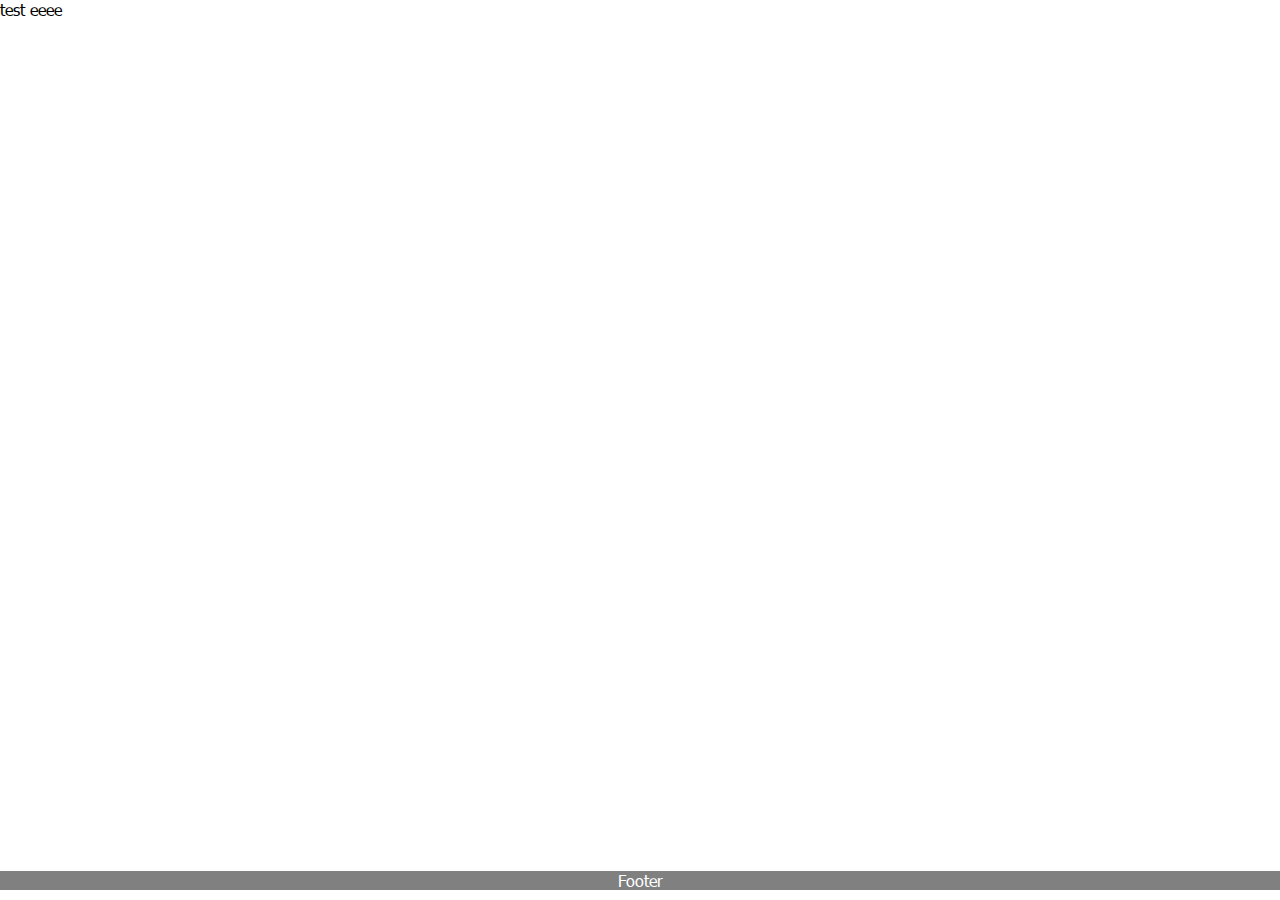
==== index.html @ a2bd8bba "update index.html" ====
<!DOCTYPE html>
<html>
<head>
  <style>
    #footer {
      position: fixed;
      left: 0;
      bottom: 10px;
      width: 100%;
      background-color: grey;
      color: white;
      text-align: center;
    }
  </style>
  <meta charset="UTF-8" />
  <title>Geometry Dash Localisation</title>
  <link rel="stylesheet" type="text/css" href="css/normalise.css">
  <link rel="stylesheet" type="text/css" href="css/index.css">
  <script language="JavaScript" type="text/javascript" src="js/index.js"></script>
  <meta name="theme-color" content="#BCBCBC">
  <meta name="viewport" content="width=device-width, initial-scale=1" />
  <meta name="og:title" content="Geometry Dash Localisation">
  <meta property="og:description" content="Description">
  <meta property="og:image" content="img/gdl.png">
  <link rel="shortcut icon" type="icon/png" href="img/gdl.png">
</head>
<body>
  <p>
    test eeee
  </p>
  <div id="footer">
    <p>

      Footer

    </p>
  </div>
</body>
</html>
---- css/index.css ----
@font-face {
  font-family: 'Tahoma';
  src: local('Tahoma'),
	   url('/fonts/tahoma.woff2') format('woff2'), 
	   url('/fonts/tahoma.woff') format('woff'),
           url('/fonts/tahoma.ttf') format('ttf'),
	   url('/fonts/tahoma.eot') format('eot');

}

* {
  -moz-user-select: -moz-none;
  -khtml-user-select: none;
  -webkit-user-select: none;
  -o-user-select: none;
  user-select: none;
  margin: 0px;
  padding: 0px;

  font-family: Tahoma;
}

.footer {
  position: fixed;
  left: 0;
  bottom: 0;
  width: 100%;
  background-color: gray;
  color: white;
  text-align: center;
}
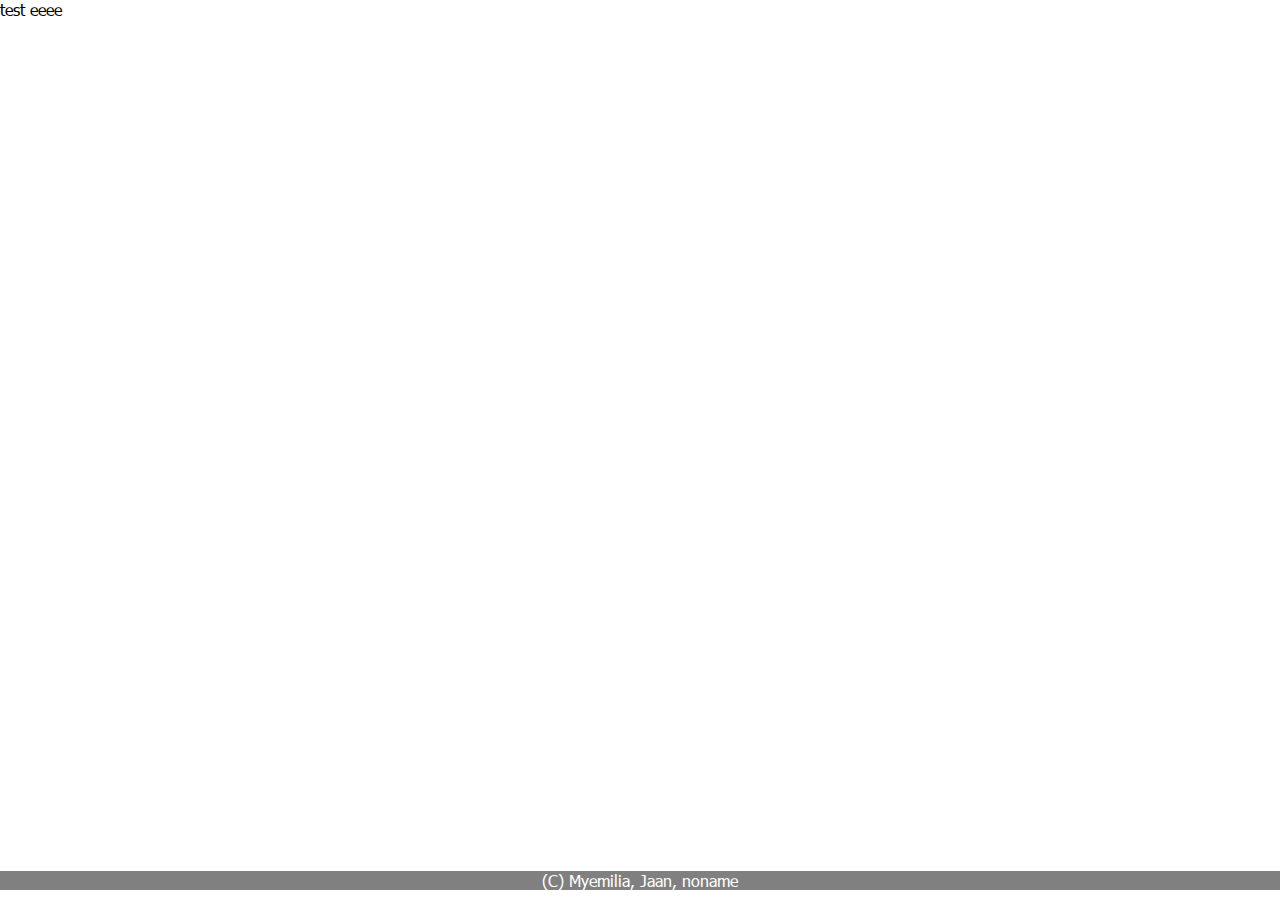
==== commit 2e6ca3ec: "update index.html" ====
--- a/index.html
+++ b/index.html
@@ -30,9 +30,7 @@
   </p>
   <div id="footer">
     <p>
-
-      Footer
-
+      (C) Myemilia, Jaan, noname
     </p>
   </div>
 </body>
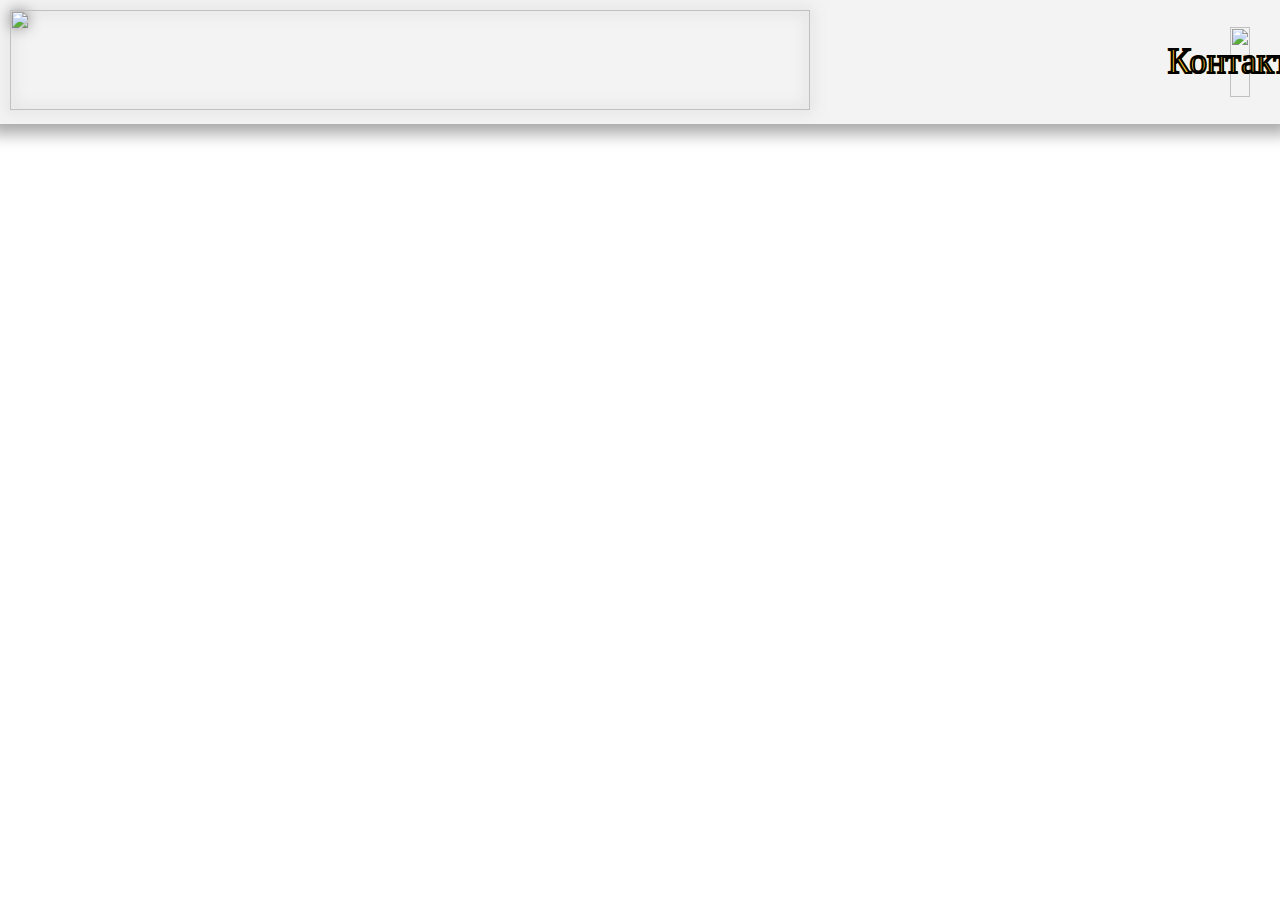
==== commit a9b46bb9: "changes" ====
--- a/index.html
+++ b/index.html
@@ -1,37 +1,28 @@
 <!DOCTYPE html>
 <html>
-<head>
-  <style>
-    #footer {
-      position: fixed;
-      left: 0;
-      bottom: 10px;
-      width: 100%;
-      background-color: grey;
-      color: white;
-      text-align: center;
-    }
-  </style>
-  <meta charset="UTF-8" />
-  <title>Geometry Dash Localisation</title>
-  <link rel="stylesheet" type="text/css" href="css/normalise.css">
-  <link rel="stylesheet" type="text/css" href="css/index.css">
-  <script language="JavaScript" type="text/javascript" src="js/index.js"></script>
-  <meta name="theme-color" content="#BCBCBC">
-  <meta name="viewport" content="width=device-width, initial-scale=1" />
-  <meta name="og:title" content="Geometry Dash Localisation">
-  <meta property="og:description" content="Description">
-  <meta property="og:image" content="img/gdl.png">
-  <link rel="shortcut icon" type="icon/png" href="img/gdl.png">
-</head>
-<body>
-  <p>
-    test eeee
-  </p>
-  <div id="footer">
-    <p>
-      (C) Myemilia, Jaan, noname
-    </p>
-  </div>
-</body>
+  <head>
+    <meta charset="UTF-8"/>
+    <title>GDL</title>
+    <link rel="stylesheet" type="text/css" href="css/normalize.css">
+    <link rel="stylesheet" type="text/css" href="css/index.css">
+    <script language="JavaScript" type="text/javascript" src="js/index.js"></script>
+    <meta name="theme-color" content="#BCBCBC">
+    <meta name="viewport" content="width=device-width, initial-scale=1" />
+    <meta name="og:title" content="Geometry Dash Localisation">
+    <meta property="og:description" content="Description">
+    <meta property="og:image" content="img/gdl.png">
+    <link rel="shortcut icon" type="icon/png" href="img/gdl.png">
+  </head>
+  <body>
+    <div class="header">
+      <a href="/"><img class="logo" src="img/logo.png"></a>
+
+      <div class="headerbtn">
+        <img class="button" src="img/button.png">
+        <div class="centered">
+          <p>Контакты</p>
+        </div>
+      </div>
+    </div>
+  </body>
 </html>--- a/css/index.css
+++ b/css/index.css
@@ -1,11 +1,19 @@
 @font-face {
-  font-family: 'Tahoma';
-  src: local('Tahoma'),
-	   url('/fonts/tahoma.woff2') format('woff2'), 
-	   url('/fonts/tahoma.woff') format('woff'),
-           url('/fonts/tahoma.ttf') format('ttf'),
-	   url('/fonts/tahoma.eot') format('eot');
+  font-family: 'chatFont';
+  src: local('chatFont'),
+    url('/fonts/chatFont.woff2') format('woff2'), 
+    url('/fonts/chatFont.woff') format('woff'),
+    url('/fonts/chatFont.ttf') format('ttf'),
+    url('/fonts/chatFont.eot') format('eot');
+}
 
+@font-face {
+  font-family: 'Pusab';
+  src: local('Pusab'),
+    url('/fonts/pusab.woff2') format('woff2'), 
+    url('/fonts/pusab.woff') format('woff'),
+    url('/fonts/pusab.ttf') format('ttf'),
+    url('/fonts/pusab.eot') format('eot');
 }
 
 * {
@@ -14,18 +22,68 @@
   -webkit-user-select: none;
   -o-user-select: none;
   user-select: none;
-  margin: 0px;
-  padding: 0px;
+  margin: 0;
+  padding: 0;
 
-  font-family: Tahoma;
+  font-family: chatFont;
 }
 
-.footer {
-  position: fixed;
-  left: 0;
-  bottom: 0;
-  width: 100%;
-  background-color: gray;
-  color: white;
-  text-align: center;
+/* HEADER */
+
+.header {
+  background-color: rgb(243, 243, 243);
+  -webkit-box-shadow: 0px 0px 15px 10px rgba(0, 0, 0, 0.34);
+  -moz-box-shadow: 0px 0px 15px 10px rgba(0, 0, 0, 0.34);
+  box-shadow: 0px 0px 15px 10px rgba(0, 0, 0, 0.34);
+
+  padding: 10px;
+
+  position: relative;
 }
+
+.header .logo {
+  width: 800px;
+  height: 100px;
+  box-shadow: black;
+
+  filter: drop-shadow(0 0 7px rgba(0,0,0,0.5))
+}
+
+.button {
+  width: 100%;
+  height: 70px;
+}
+
+.centered {
+  position: absolute;
+  top: 50%;
+  left: 50%;
+  transform: translate(-50%, -50%);
+}
+
+.centered p {
+  font-family: Pusab;
+  font-size: 35px;
+
+  background: -webkit-linear-gradient(#E9970F, #FBD840);
+  -webkit-background-clip: text;
+  -webkit-text-fill-color: transparent;
+
+  -webkit-text-stroke-width: 2px;
+
+
+  -webkit-text-stroke-color: black;
+}
+
+.headerbtn {
+  float: right;
+  position: relative;
+  color: white;
+
+  height: 70px;
+
+  position: absolute;
+  top: 50%;
+  right: 30px;
+  transform: translateY(-50%);
+}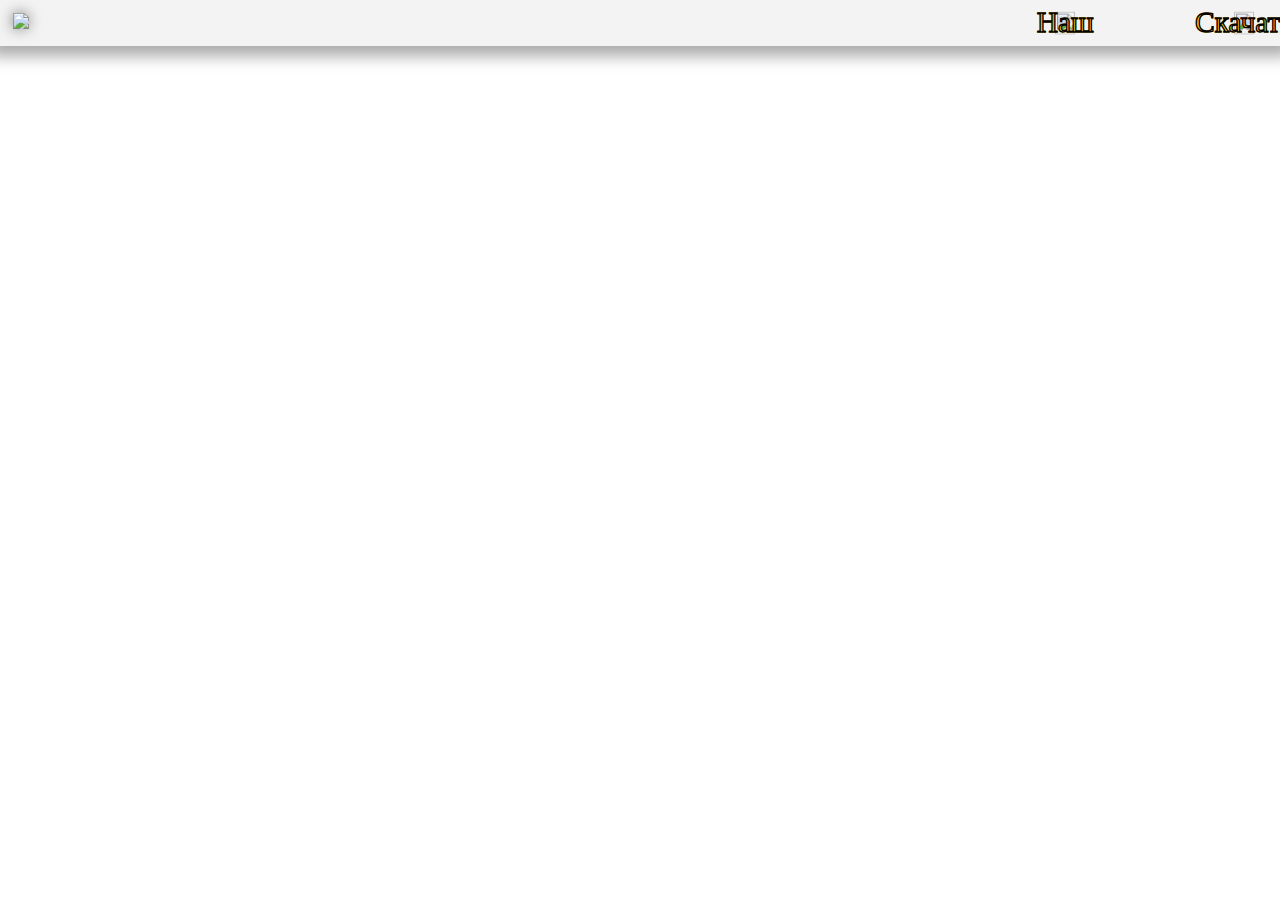
==== commit dcbdc5df: "fix buttons" ====
--- a/index.html
+++ b/index.html
@@ -12,6 +12,8 @@
     <meta property="og:description" content="Description">
     <meta property="og:image" content="img/gdl.png">
     <link rel="shortcut icon" type="icon/png" href="img/gdl.png">
+
+    <script src="https://kit.fontawesome.com/465b44cba8.js" crossorigin="anonymous"></script>
   </head>
   <body>
     <div class="header">
@@ -20,7 +22,14 @@
       <div class="headerbtn">
         <img class="button" src="img/button.png">
         <div class="centered">
-          <p>Контакты</p>
+          <a href="index.html?p=Скачать">Скачать</a>
+        </div>
+      </div>
+
+      <div class="headerbtn headerbtn2">
+        <img class="button" src="img/button.png">
+        <div class="centered">
+          <a href="https://discord.gg/CScsGU3N6M" target="_blank">Наш <i class="fab fa-discord"></i></a>
         </div>
       </div>
     </div>
--- a/css/index.css
+++ b/css/index.css
@@ -36,22 +36,24 @@
   -moz-box-shadow: 0px 0px 15px 10px rgba(0, 0, 0, 0.34);
   box-shadow: 0px 0px 15px 10px rgba(0, 0, 0, 0.34);
 
-  padding: 10px;
+  padding: 1%;
 
   position: relative;
 }
 
-.header .logo {
-  width: 800px;
-  height: 100px;
-  box-shadow: black;
+.logo {
+  width: 45%;
 
-  filter: drop-shadow(0 0 7px rgba(0,0,0,0.5))
+  filter: drop-shadow(0 0 7px rgba(0,0,0,0.5));
+}
+
+.header a {
+  text-decoration: none;
 }
 
 .button {
   width: 100%;
-  height: 70px;
+  height: 100%;
 }
 
 .centered {
@@ -61,17 +63,23 @@
   transform: translate(-50%, -50%);
 }
 
-.centered p {
+.centered a {
   font-family: Pusab;
-  font-size: 35px;
+  font-size: 2.3vw;
 
   background: -webkit-linear-gradient(#E9970F, #FBD840);
   -webkit-background-clip: text;
+  background-clip: text;
   -webkit-text-fill-color: transparent;
 
-  -webkit-text-stroke-width: 2px;
+  -webkit-text-stroke-width: 0.1vw;
+  -webkit-text-stroke-color: black;
 
+  white-space: nowrap;
+}
 
+.centered i {
+  -webkit-text-stroke-width: 0.08vw;
   -webkit-text-stroke-color: black;
 }
 
@@ -80,10 +88,14 @@
   position: relative;
   color: white;
 
-  height: 70px;
+  height: 50%; /*width: 218px;*/
 
   position: absolute;
   top: 50%;
-  right: 30px;
+  right: 2%;
   transform: translateY(-50%);
+}
+
+.headerbtn2 {
+  right: 16%; /* + 14% */
 }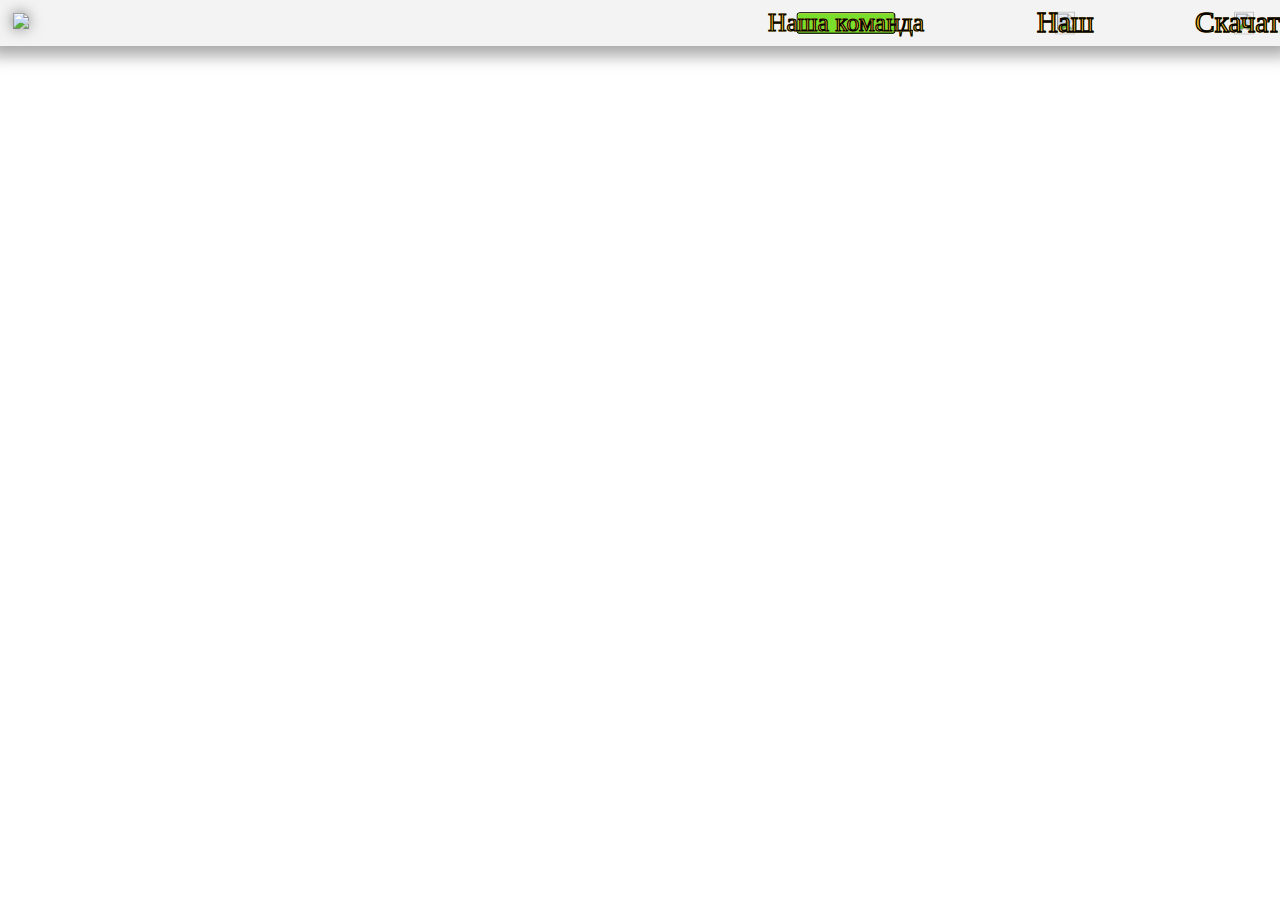
==== commit 4764b2d6: "header done yay" ====
--- a/index.html
+++ b/index.html
@@ -32,6 +32,13 @@
           <a href="https://discord.gg/CScsGU3N6M" target="_blank">Наш <i class="fab fa-discord"></i></a>
         </div>
       </div>
+
+      <div class="headerbtn headerbtn3">
+        <img class="button" src="img/button2.png">
+        <div class="centered">
+          <a href="index.html?p=Наша команда">Наша команда</a>
+        </div>
+      </div>
     </div>
   </body>
 </html>--- a/css/index.css
+++ b/css/index.css
@@ -98,4 +98,14 @@
 
 .headerbtn2 {
   right: 16%; /* + 14% */
+}
+
+.headerbtn3 {
+  right: 30%;
+}
+
+.headerbtn3 a {
+  font-size: 2vw;
+
+  -webkit-text-stroke-width: 0.09vw;
 }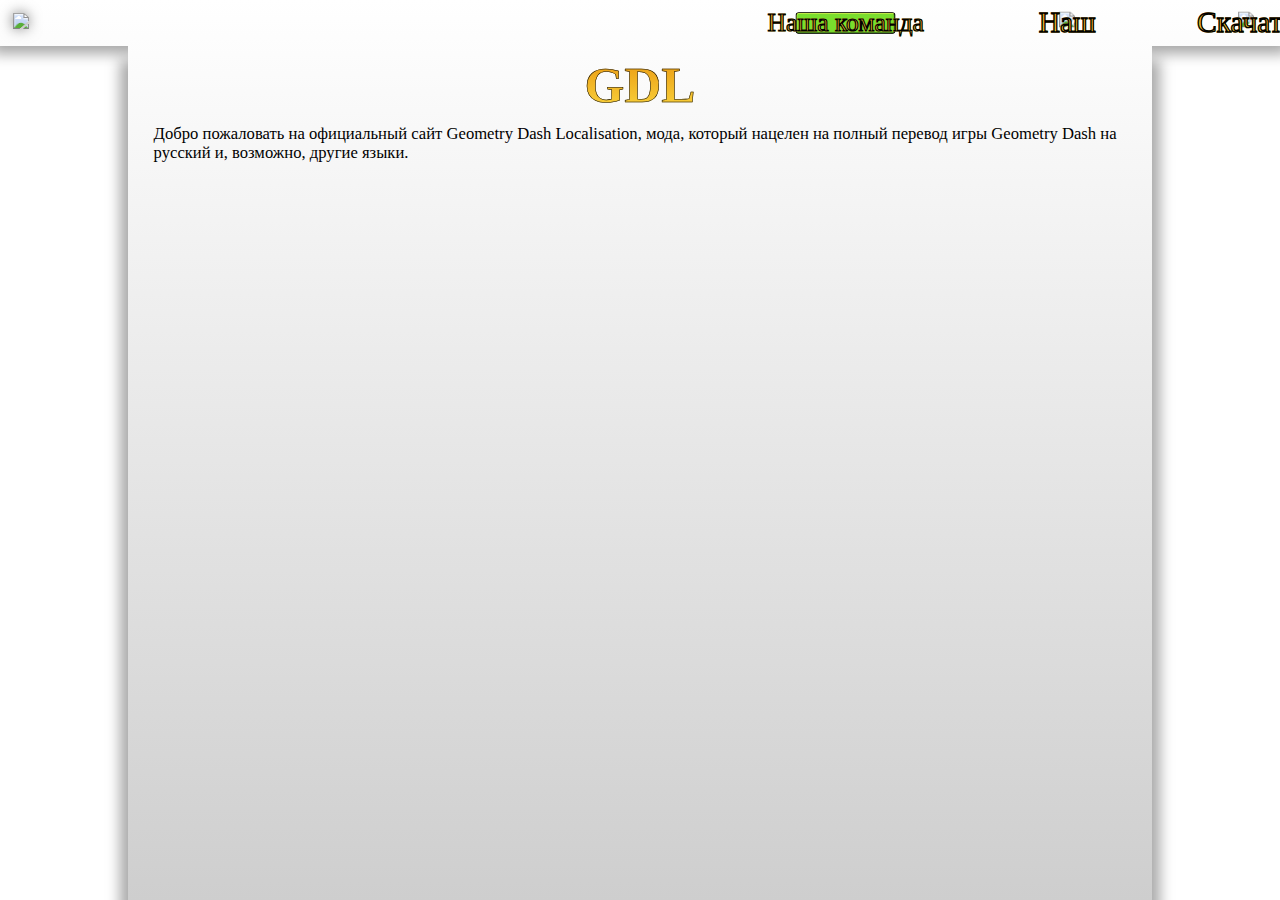
==== commit c35c8f65: "fixes + upd pages" ====
--- a/index.html
+++ b/index.html
@@ -1,44 +1,120 @@
-<!DOCTYPE html>
-<html>
-  <head>
-    <meta charset="UTF-8"/>
-    <title>GDL</title>
-    <link rel="stylesheet" type="text/css" href="css/normalize.css">
-    <link rel="stylesheet" type="text/css" href="css/index.css">
-    <script language="JavaScript" type="text/javascript" src="js/index.js"></script>
-    <meta name="theme-color" content="#BCBCBC">
-    <meta name="viewport" content="width=device-width, initial-scale=1" />
-    <meta name="og:title" content="Geometry Dash Localisation">
-    <meta property="og:description" content="Description">
-    <meta property="og:image" content="img/gdl.png">
-    <link rel="shortcut icon" type="icon/png" href="img/gdl.png">
-
-    <script src="https://kit.fontawesome.com/465b44cba8.js" crossorigin="anonymous"></script>
-  </head>
-  <body>
-    <div class="header">
-      <a href="/"><img class="logo" src="img/logo.png"></a>
-
-      <div class="headerbtn">
-        <img class="button" src="img/button.png">
-        <div class="centered">
-          <a href="index.html?p=Скачать">Скачать</a>
-        </div>
-      </div>
-
-      <div class="headerbtn headerbtn2">
-        <img class="button" src="img/button.png">
-        <div class="centered">
-          <a href="https://discord.gg/CScsGU3N6M" target="_blank">Наш <i class="fab fa-discord"></i></a>
-        </div>
-      </div>
-
-      <div class="headerbtn headerbtn3">
-        <img class="button" src="img/button2.png">
-        <div class="centered">
-          <a href="index.html?p=Наша команда">Наша команда</a>
-        </div>
-      </div>
-    </div>
-  </body>
+<!DOCTYPE html>
+<html>
+  <head>
+    <meta charset="UTF-8"/>
+    <title>GDL</title>
+
+    <link rel="stylesheet" type="text/css" href="css/normalize.css">
+    <link rel="stylesheet" type="text/css" href="css/index.css">
+
+    <script language="JavaScript" type="text/javascript" src="js/index.js"></script>
+    <script type="text/javascript" src="https://code.jquery.com/jquery-3.6.0.min.js"></script>
+
+    <meta name="theme-color" content="#BCBCBC">
+    <meta name="viewport" content="width=device-width, initial-scale=1" />
+    <meta name="og:title" content="Geometry Dash Localisation">
+    <meta property="og:description" content="Description">
+    <meta property="og:image" content="img/gdl.png">
+    <link rel="shortcut icon" type="icon/png" href="img/gdl.png">
+
+    <script src="https://kit.fontawesome.com/465b44cba8.js" crossorigin="anonymous"></script>
+  </head>
+  <body>
+    <!-- Desktop and Ipad -->
+
+    <div id="desktop" class="desktop">
+      <!-- Header -->
+
+      <div class="header">
+        <!-- Logo -->
+
+        <a href="/"><img class="logo" src="img/logo.png"></a>
+
+        <!-- Download button -->
+
+        <div class="headerbtn">
+          <img class="button" src="img/button.png">
+          <div class="centered">
+            <a href="index.html?p=Скачать">Скачать</a>
+          </div>
+        </div>
+
+        <!-- Discock button -->
+
+        <div class="headerbtn headerbtn2">
+          <img class="button" src="img/button.png">
+          <div class="centered">
+            <a href="https://discord.gg/CScsGU3N6M" target="_blank">Наш <i class="fab fa-discord"></i></a>
+          </div>
+        </div>
+
+        <!-- Our team button -->
+
+        <div class="headerbtn headerbtn3">
+          <img class="button" src="img/button2.png">
+          <div class="centered">
+            <a href="index.html?p=Наша команда">Наша команда</a>
+          </div>
+        </div>
+      </div>
+
+      <!-- Page content -->
+
+      <div class="contentwrap">
+        <div class="content" id="content">
+
+        </div>
+      </div>
+    </div>
+
+    <!-- Mobile -->
+
+    <div id="mobile" class="mobile">
+      <!-- Logo -->
+
+      <a href="/index.html" class="mlogoa"><img src="/img/logo2.png" class="mlogo"></a>
+
+      <!-- Buttons -->
+
+      <!-- make smth like 3 buttons idfk -->
+
+      <!-- <div class="mbutton mbutton1">
+        <img src="/img/button.png">
+
+        <div class="mcentered">
+          <a href="index.html?p=Скачать">Скачать</a>
+        </div>
+      </div>
+
+      <div class="mbutton mbutton2">
+        <img src="/img/button.png">
+
+        <div class="mcentered">
+          <a href="https://discord.gg/CScsGU3N6M" target="_blank">Наш <i class="fab fa-discord"></i></a>
+        </div>
+      </div>
+
+      <div class="mbutton mbutton3">
+        <img src="/img/button2.png">
+
+        <div class="mcentered">
+          <a href="index.html?p=Наша команда">Наша команда</a>
+        </div>
+      </div> -->
+
+      <div class="links">
+        <a href="/index.html?p=Наша команда">Наша команда</a>
+        <br>
+        <a href="https://discord.gg/CScsGU3N6M" target="_blank">Наш <i class="fab fa-discord"></i></a>
+        <br>
+        <a href="index.html?p=Скачать">Скачать</a>
+      </div>
+
+      <!-- Page content -->
+
+      <div class="mcontent" id="mcontent">
+        
+      </div>
+    </div>
+  </body>
 </html>--- a/css/index.css
+++ b/css/index.css
@@ -1,111 +1,321 @@
-@font-face {
-  font-family: 'chatFont';
-  src: local('chatFont'),
-    url('/fonts/chatFont.woff2') format('woff2'), 
-    url('/fonts/chatFont.woff') format('woff'),
-    url('/fonts/chatFont.ttf') format('ttf'),
-    url('/fonts/chatFont.eot') format('eot');
-}
-
-@font-face {
-  font-family: 'Pusab';
-  src: local('Pusab'),
-    url('/fonts/pusab.woff2') format('woff2'), 
-    url('/fonts/pusab.woff') format('woff'),
-    url('/fonts/pusab.ttf') format('ttf'),
-    url('/fonts/pusab.eot') format('eot');
-}
-
-* {
-  -moz-user-select: -moz-none;
-  -khtml-user-select: none;
-  -webkit-user-select: none;
-  -o-user-select: none;
-  user-select: none;
-  margin: 0;
-  padding: 0;
-
-  font-family: chatFont;
-}
-
-/* HEADER */
-
-.header {
-  background-color: rgb(243, 243, 243);
-  -webkit-box-shadow: 0px 0px 15px 10px rgba(0, 0, 0, 0.34);
-  -moz-box-shadow: 0px 0px 15px 10px rgba(0, 0, 0, 0.34);
-  box-shadow: 0px 0px 15px 10px rgba(0, 0, 0, 0.34);
-
-  padding: 1%;
-
-  position: relative;
-}
-
-.logo {
-  width: 45%;
-
-  filter: drop-shadow(0 0 7px rgba(0,0,0,0.5));
-}
-
-.header a {
-  text-decoration: none;
-}
-
-.button {
-  width: 100%;
-  height: 100%;
-}
-
-.centered {
-  position: absolute;
-  top: 50%;
-  left: 50%;
-  transform: translate(-50%, -50%);
-}
-
-.centered a {
-  font-family: Pusab;
-  font-size: 2.3vw;
-
-  background: -webkit-linear-gradient(#E9970F, #FBD840);
-  -webkit-background-clip: text;
-  background-clip: text;
-  -webkit-text-fill-color: transparent;
-
-  -webkit-text-stroke-width: 0.1vw;
-  -webkit-text-stroke-color: black;
-
-  white-space: nowrap;
-}
-
-.centered i {
-  -webkit-text-stroke-width: 0.08vw;
-  -webkit-text-stroke-color: black;
-}
-
-.headerbtn {
-  float: right;
-  position: relative;
-  color: white;
-
-  height: 50%; /*width: 218px;*/
-
-  position: absolute;
-  top: 50%;
-  right: 2%;
-  transform: translateY(-50%);
-}
-
-.headerbtn2 {
-  right: 16%; /* + 14% */
-}
-
-.headerbtn3 {
-  right: 30%;
-}
-
-.headerbtn3 a {
-  font-size: 2vw;
-
-  -webkit-text-stroke-width: 0.09vw;
+@font-face {
+  font-family: 'chatFont';
+  src: local('chatFont'),
+    url('/fonts/chatFont.woff2') format('woff2'), 
+    url('/fonts/chatFont.woff') format('woff'),
+    url('/fonts/chatFont.ttf') format('ttf'),
+    url('/fonts/chatFont.eot') format('eot');
+}
+
+@font-face {
+  font-family: 'Pusab';
+  src: local('Pusab'),
+    url('/fonts/pusab.woff2') format('woff2'), 
+    url('/fonts/pusab.woff') format('woff'),
+    url('/fonts/pusab.ttf') format('ttf'),
+    url('/fonts/pusab.eot') format('eot');
+}
+
+* {
+  -moz-user-select: -moz-none;
+  -khtml-user-select: none;
+  -webkit-user-select: none;
+  -o-user-select: none;
+  user-select: none;
+  margin: 0;
+  padding: 0;
+
+  font-family: chatFont;
+
+  box-sizing: border-box;
+}
+
+html,
+body {
+  margin: 0;
+  padding: 0;
+  height: 100%;
+
+  width: 100%;
+  height: 100%;
+
+  min-width: 100%;
+  min-height: 100%;
+}
+
+.desktop {
+  margin: 0;
+  padding: 0;
+  height: 100%;
+
+  overflow: hidden;
+}
+
+.mobile {
+  display: none;
+}
+
+/* Header */
+
+.header {
+  -webkit-box-shadow: 0 0 1vw 0.6vw rgba(0, 0, 0, 0.34);
+  -moz-box-shadow: 0 0 1vw 0.6vw rgba(0, 0, 0, 0.34);
+  box-shadow: 0 0 1vw 0.6vw rgba(0, 0, 0, 0.34);
+
+  padding: 1%;
+
+  position: relative;
+}
+
+.logo {
+  width: 45%;
+
+  filter: drop-shadow(0 0 0.5vw rgba(0,0,0,0.5));
+}
+
+.header a {
+  text-decoration: none;
+}
+
+.button {
+  width: 5;
+  height: 100%;
+}
+
+.centered {
+  position: absolute;
+  top: 50%;
+  left: 50%;
+  transform: translate(-50%, -50%);
+}
+
+.centered a {
+  font-family: Pusab;
+  font-size: 2.3vw;
+
+  background: -webkit-linear-gradient(#E9970F, #FBD840);
+  -webkit-background-clip: text;
+  background-clip: text;
+  -webkit-text-fill-color: transparent;
+
+  -webkit-text-stroke-width: 0.1vw;
+  -webkit-text-stroke-color: black;
+
+  white-space: nowrap;
+}
+
+.centered i {
+  -webkit-text-stroke-width: 0.08vw;
+  -webkit-text-stroke-color: black;
+}
+
+.headerbtn {
+  float: right;
+  position: relative;
+  color: white;
+
+  height: 50%; /*width: 218px;*/
+
+  position: absolute;
+  top: 50%;
+  right: 2%;
+  transform: translateY(-50%);
+}
+
+.headerbtn2 {
+  right: 16%; /* + 14% */
+}
+
+.headerbtn3 {
+  right: 30%;
+}
+
+.headerbtn3 a {
+  font-size: 2vw;
+
+  -webkit-text-stroke-width: 0.09vw;
+}
+
+/* Content */
+
+.contentwrap {
+  display: flex;
+  flex-flow: column;
+  height: 100%;
+}
+
+.content {
+  margin-left: 10%;
+  margin-right: 10%;
+
+  -webkit-box-shadow: 0 1.7vw 1vw 0.6vw rgba(0, 0, 0, 0.34);
+  -moz-box-shadow: 0 1.7vw 1vw 0.6vw rgba(0, 0, 0, 0.34);
+  box-shadow: 0 1.7vw 1vw 0.6vw rgba(0, 0, 0, 0.34);
+  
+  flex: 1 1 auto;
+
+  z-index: 11111;
+
+  padding-left: 2%;
+  padding-right: 2%;
+
+  background-color: white;
+}
+
+/* Page text */
+
+.content * {
+  padding: 0;
+  margin: 0;
+}
+
+.content h1 {
+  font-family: Pusab;
+  text-align: center;
+  font-size: 4vw;
+
+  color: white;
+  -webkit-text-stroke-width: 0.04vw;
+  -webkit-text-stroke-color: black;
+
+  background: -webkit-linear-gradient(#E9970F, #FBD840);
+  -webkit-background-clip: text;
+  background-clip: text;
+  -webkit-text-fill-color: transparent;
+
+  margin: 1%;
+}
+
+.content p {
+  font-size: 1.3vw;
+}
+
+.content ul {
+  margin-left: 1.5%;
+}
+
+.content a {
+  color: blue;
+}
+
+/* Gradient */
+
+.content, .header {
+  background: linear-gradient(180deg, rgb(255, 255, 255) 0%, rgb(206, 206, 206) 100%);
+
+  background-size: cover;
+  background-position: center;
+  background-attachment: fixed;
+  background-repeat: no-repeat;
+}
+
+/* ~~~~~~~~ MOBILE ~~~~~~~~ */
+
+.mlogo {
+  width: 50%;
+  margin: auto;
+  display: block;
+
+  filter: drop-shadow(0 0 1vw rgba(0,0,0,0.5));
+
+  margin-bottom: 2%;
+}
+
+/*  */
+
+/* .mbutton {
+  position: relative;
+}
+
+.mbutton img {
+  max-width: 40%;
+}
+
+.mcentered {
+  position: absolute;
+  top: 50%;
+  left: 50%;
+  transform: translate(-50%, -50%);
+}
+
+.mcentered a {
+  color: white;
+  font-family: Pusab;
+  
+  font-size: 7.5vw;
+  -webkit-text-stroke-width: 0.35vw;
+  -webkit-text-stroke-color: black;
+
+  background: -webkit-linear-gradient(#ffac26, #ffe675);
+  -webkit-background-clip: text;
+  background-clip: text;
+  -webkit-text-fill-color: transparent;
+
+  text-decoration: none;
+
+  white-space: nowrap;
+}
+
+.mcentered2 a {
+  font-size: 10vw;
+} */
+
+.links {
+  text-align: center;
+}
+
+.links a {
+  font-size: 6vw;
+  font-weight: bold;
+
+  text-decoration: none;
+
+  color: black;
+
+  white-space: nowrap;
+}
+
+/*  */
+
+.mcontent {
+  margin-left: 2%;
+  margin-right: 2%;
+  padding-bottom: 4%;
+}
+
+.mcontent * {
+  margin: 0;
+  padding: 0;
+}
+
+.mcontent h1 {
+  text-align: center;
+
+  color: white;
+  font-family: Pusab;
+  
+  font-size: 12vw;
+  -webkit-text-stroke-width: 0.56vw;
+  -webkit-text-stroke-color: black;
+
+  background: -webkit-linear-gradient(#ffac26, #ffe675);
+  -webkit-background-clip: text;
+  background-clip: text;
+  -webkit-text-fill-color: transparent;
+}
+
+.mcontent p {
+  font-size: 5vw;
+}
+
+.mcontent ul {
+  margin-left: 5%;
+}
+
+.mcontent a {
+  color: blue;
+}
+
+.mcontent a:visited {
+  color: blue;
 }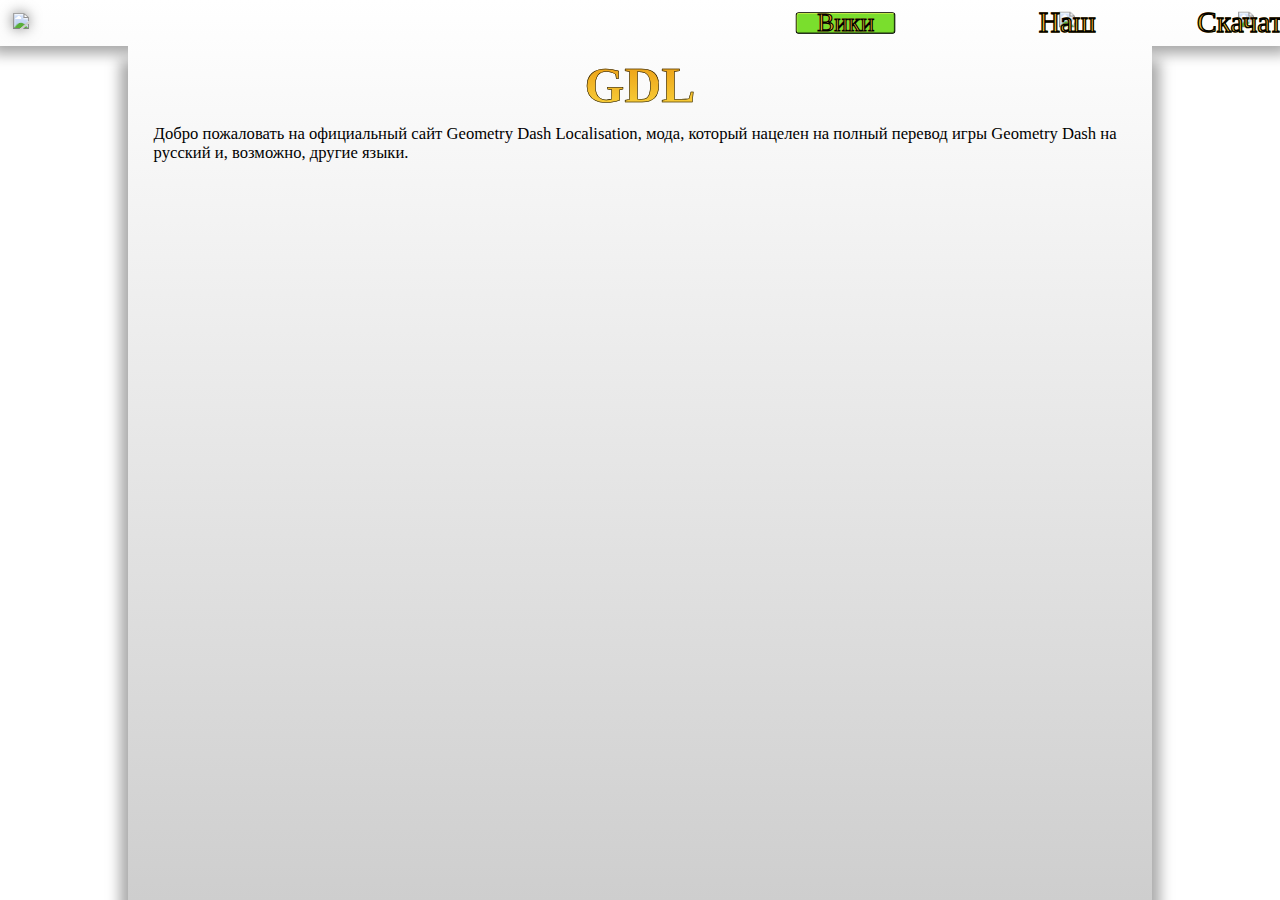
==== commit eb8f6cbb: "update index.html" ====
--- a/index.html
+++ b/index.html
@@ -1,120 +1,120 @@
-<!DOCTYPE html>
-<html>
-  <head>
-    <meta charset="UTF-8"/>
-    <title>GDL</title>
-
-    <link rel="stylesheet" type="text/css" href="css/normalize.css">
-    <link rel="stylesheet" type="text/css" href="css/index.css">
-
-    <script language="JavaScript" type="text/javascript" src="js/index.js"></script>
-    <script type="text/javascript" src="https://code.jquery.com/jquery-3.6.0.min.js"></script>
-
-    <meta name="theme-color" content="#BCBCBC">
-    <meta name="viewport" content="width=device-width, initial-scale=1" />
-    <meta name="og:title" content="Geometry Dash Localisation">
-    <meta property="og:description" content="Description">
-    <meta property="og:image" content="img/gdl.png">
-    <link rel="shortcut icon" type="icon/png" href="img/gdl.png">
-
-    <script src="https://kit.fontawesome.com/465b44cba8.js" crossorigin="anonymous"></script>
-  </head>
-  <body>
-    <!-- Desktop and Ipad -->
-
-    <div id="desktop" class="desktop">
-      <!-- Header -->
-
-      <div class="header">
-        <!-- Logo -->
-
-        <a href="/"><img class="logo" src="img/logo.png"></a>
-
-        <!-- Download button -->
-
-        <div class="headerbtn">
-          <img class="button" src="img/button.png">
-          <div class="centered">
-            <a href="index.html?p=Скачать">Скачать</a>
-          </div>
-        </div>
-
-        <!-- Discock button -->
-
-        <div class="headerbtn headerbtn2">
-          <img class="button" src="img/button.png">
-          <div class="centered">
-            <a href="https://discord.gg/CScsGU3N6M" target="_blank">Наш <i class="fab fa-discord"></i></a>
-          </div>
-        </div>
-
-        <!-- Our team button -->
-
-        <div class="headerbtn headerbtn3">
-          <img class="button" src="img/button2.png">
-          <div class="centered">
-            <a href="index.html?p=Наша команда">Наша команда</a>
-          </div>
-        </div>
-      </div>
-
-      <!-- Page content -->
-
-      <div class="contentwrap">
-        <div class="content" id="content">
-
-        </div>
-      </div>
-    </div>
-
-    <!-- Mobile -->
-
-    <div id="mobile" class="mobile">
-      <!-- Logo -->
-
-      <a href="/index.html" class="mlogoa"><img src="/img/logo2.png" class="mlogo"></a>
-
-      <!-- Buttons -->
-
-      <!-- make smth like 3 buttons idfk -->
-
-      <!-- <div class="mbutton mbutton1">
-        <img src="/img/button.png">
-
-        <div class="mcentered">
-          <a href="index.html?p=Скачать">Скачать</a>
-        </div>
-      </div>
-
-      <div class="mbutton mbutton2">
-        <img src="/img/button.png">
-
-        <div class="mcentered">
-          <a href="https://discord.gg/CScsGU3N6M" target="_blank">Наш <i class="fab fa-discord"></i></a>
-        </div>
-      </div>
-
-      <div class="mbutton mbutton3">
-        <img src="/img/button2.png">
-
-        <div class="mcentered">
-          <a href="index.html?p=Наша команда">Наша команда</a>
-        </div>
-      </div> -->
-
-      <div class="links">
-        <a href="/index.html?p=Наша команда">Наша команда</a>
-        <br>
-        <a href="https://discord.gg/CScsGU3N6M" target="_blank">Наш <i class="fab fa-discord"></i></a>
-        <br>
-        <a href="index.html?p=Скачать">Скачать</a>
-      </div>
-
-      <!-- Page content -->
-
-      <div class="mcontent" id="mcontent">
-        
-      </div>
-    </div>
-  </body>
+<!DOCTYPE html>
+<html>
+<head>
+  <meta charset="UTF-8" />
+  <title>GDL</title>
+
+  <link rel="stylesheet" type="text/css" href="css/normalize.css">
+  <link rel="stylesheet" type="text/css" href="css/index.css">
+
+  <script language="JavaScript" type="text/javascript" src="js/index.js"></script>
+  <script type="text/javascript" src="https://code.jquery.com/jquery-3.6.0.min.js"></script>
+
+  <meta name="theme-color" content="#0c08cf">
+  <meta name="viewport" content="width=device-width, initial-scale=1" />
+  <meta name="og:title" content="Geometry Dash Localisation">
+  <meta property="og:description" content="Добро пожаловать на официальный сайт Geometry Dash Localisation, мода, который нацелен на полный перевод игры Geometry Dash на русский и, возможно, другие языки.">
+  <meta property="og:image" content="img/gdl.png">
+  <link rel="shortcut icon" type="icon/png" href="img/gdl.png">
+
+  <script src="https://kit.fontawesome.com/465b44cba8.js" crossorigin="anonymous"></script>
+</head>
+<body>
+  <!-- Desktop and Ipad -->
+
+  <div id="desktop" class="desktop">
+    <!-- Header -->
+
+    <div class="header">
+      <!-- Logo -->
+
+      <a href="/"><img class="logo" src="img/logo.png"></a>
+
+      <!-- Download button -->
+
+      <div class="headerbtn">
+        <img class="button" src="img/button.png">
+        <div class="centered">
+          <a href="index.html?p=Скачать">Скачать</a>
+        </div>
+      </div>
+
+      <!-- Discock button -->
+
+      <div class="headerbtn headerbtn2">
+        <img class="button" src="img/button.png">
+        <div class="centered">
+          <a href="https://discord.gg/CScsGU3N6M" target="_blank">Наш <i class="fab fa-discord"></i></a>
+        </div>
+      </div>
+
+      <!-- Wiki button -->
+
+      <div class="headerbtn headerbtn3">
+        <img class="button" src="img/button2.png">
+        <div class="centered">
+          <a href="index.html?p=Вики">Вики</a>
+        </div>
+      </div>
+    </div>
+
+    <!-- Page content -->
+
+    <div class="contentwrap">
+      <div class="content" id="content">
+
+      </div>
+    </div>
+  </div>
+
+  <!-- Mobile -->
+
+  <div id="mobile" class="mobile">
+    <!-- Logo -->
+
+    <a href="/index.html" class="mlogoa"><img src="/img/logo2.png" class="mlogo"></a>
+
+    <!-- Buttons -->
+
+    <!-- make smth like 3 buttons idfk -->
+
+    <!-- <div class="mbutton mbutton1">
+                <img src="/img/button.png">
+
+                <div class="mcentered">
+                  <a href="index.html?p=Скачать">Скачать</a>
+                </div>
+              </div>
+
+              <div class="mbutton mbutton2">
+                <img src="/img/button.png">
+
+                <div class="mcentered">
+                  <a href="https://discord.gg/CScsGU3N6M" target="_blank">Наш <i class="fab fa-discord"></i></a>
+                </div>
+              </div>
+
+              <div class="mbutton mbutton3">
+                <img src="/img/button2.png">
+
+                <div class="mcentered">
+                  <a href="index.html?p=Наша команда">Наша команда</a>
+                </div>
+              </div> -->
+
+    <div class="links">
+      <a href="/index.html?p=Наша команда">Наша команда</a>
+      <br>
+      <a href="https://discord.gg/CScsGU3N6M" target="_blank">Наш <i class="fab fa-discord"></i></a>
+      <br>
+      <a href="index.html?p=Скачать">Скачать</a>
+    </div>
+
+    <!-- Page content -->
+
+    <div class="mcontent" id="mcontent">
+
+    </div>
+  </div>
+</body>
 </html>--- a/css/index.css
+++ b/css/index.css
@@ -41,6 +41,7 @@
 
   min-width: 100%;
   min-height: 100%;
+  overflow: auto;
 }
 
 .desktop {
@@ -318,4 +319,4 @@
 
 .mcontent a:visited {
   color: blue;
-}+}
